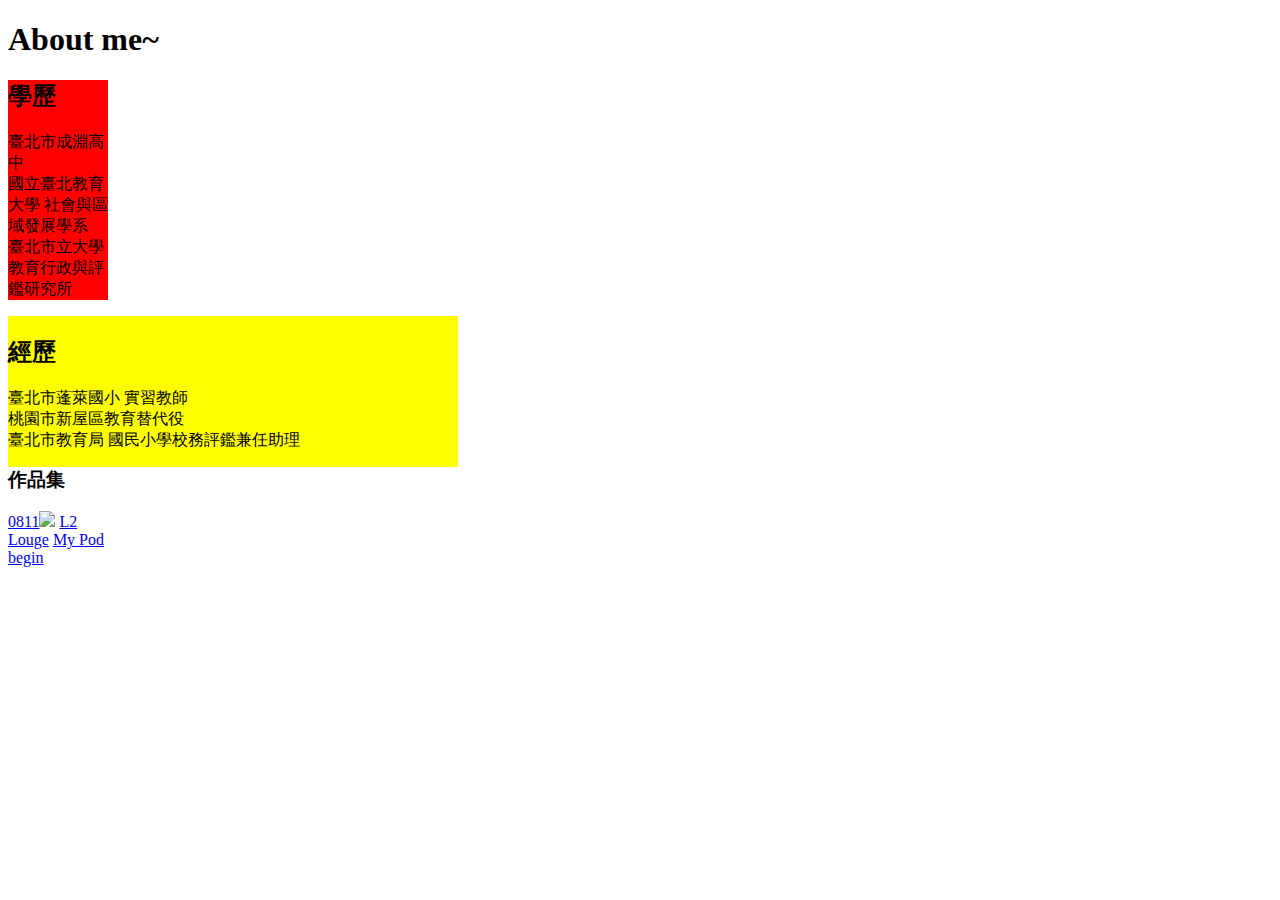
==== index.html @ 7a42e3f9 "0825++" ====
<!DOCTYPE html>
<html>

<head>
    <meta charset="UTF-8">
    <title>來來來來！！！</title>
    <link rel="stylesheet" type="text/css" href="index.css">
</head>

<body>
    <div class="container">
        <div class="row">
            <div class="col-sm-6 col-md-12 col1">
                <h1 class="h1">About me~</h1></div>
        </div>
        <div class="row">
            <div class="col-sm-6 col-md-12 col2">
                <h2>學歷</h2>
                <p>臺北市成淵高中
                    <br> 國立臺北教育大學 社會與區域發展學系
                    <br>臺北市立大學 教育行政與評鑑研究所
                </p>
            </div>
            <div class="col-md-6 col-md-12 col4">
                <h2>經歷</h2>
                <p>
                    臺北市蓬萊國小 實習教師
                    <br>桃園市新屋區教育替代役
                    <br> 臺北市教育局 國民小學校務評鑑兼任助理
                </p>
            </div>
            <div class="col-md-6 col-md-12 col5">
                <h3>作品集</h3>
                <a href="http://bravo7788.github.io/pikachu/258_position fot students.html">0811<img src="http://g3.ykimg.com/0130391F455245833A88F9133134E7A2476882-3BE8-665D-4003-5E30938C2BF8"></a>
                <a href="https://bravo7788.github.io/L2%20Exercise/lounge/lounge.html">L2 Louge</a>
                <a href="https://bravo7788.github.io/L2%20Exercise/mypod-begin/index.html">My Pod begin</a>
            </div>
        </div>
    </div>
    </div>
</body>

</html>
---- index.css ----
.col {
    margin: auto;
    height: 20%;
}

.col2 {
    width: 100px;
    height: 30%;
    background-color: red;
}

.col3 {
    width: auto;
    height: 450px;
    float: left;
    font-family: arial;
    font-style: italic;
    text-align: center;
    background-color: #D1BBFF;
}

.col4 {
    boxsizing: border box;
    float: left;
    width: 450px;
    height: 30%;
    background-color: yellow;
}

.col5 {
    boxsizing: border box;
    float: ;
    width: 100px;
    height: 50%;
}
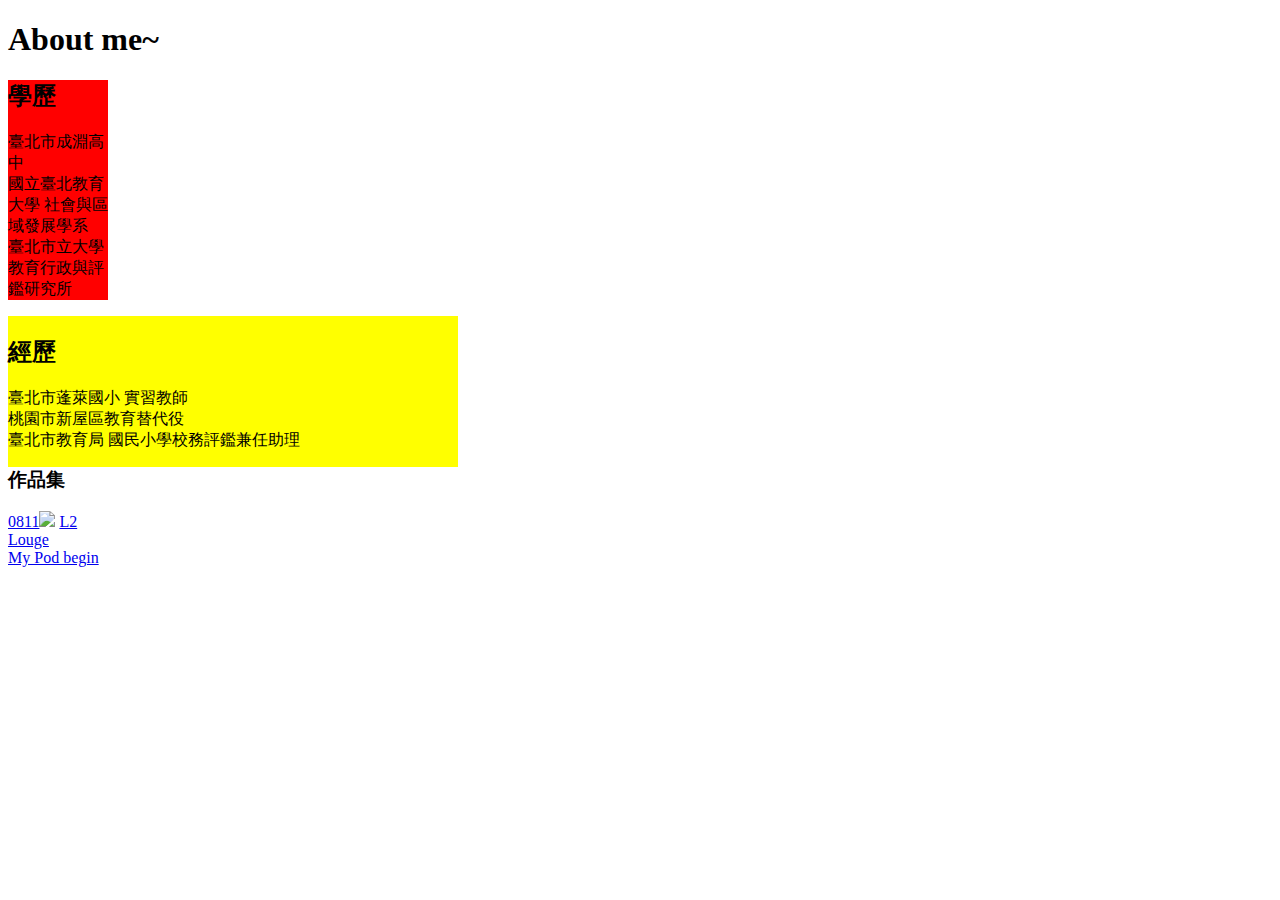
==== commit b5c53525: "0826++" ====
--- a/index.html
+++ b/index.html
@@ -33,6 +33,7 @@
                 <h3>作品集</h3>
                 <a href="http://bravo7788.github.io/pikachu/258_position fot students.html">0811<img src="http://g3.ykimg.com/0130391F455245833A88F9133134E7A2476882-3BE8-665D-4003-5E30938C2BF8"></a>
                 <a href="https://bravo7788.github.io/L2%20Exercise/lounge/lounge.html">L2 Louge</a>
+                <br>
                 <a href="https://bravo7788.github.io/L2%20Exercise/mypod-begin/index.html">My Pod begin</a>
             </div>
         </div>
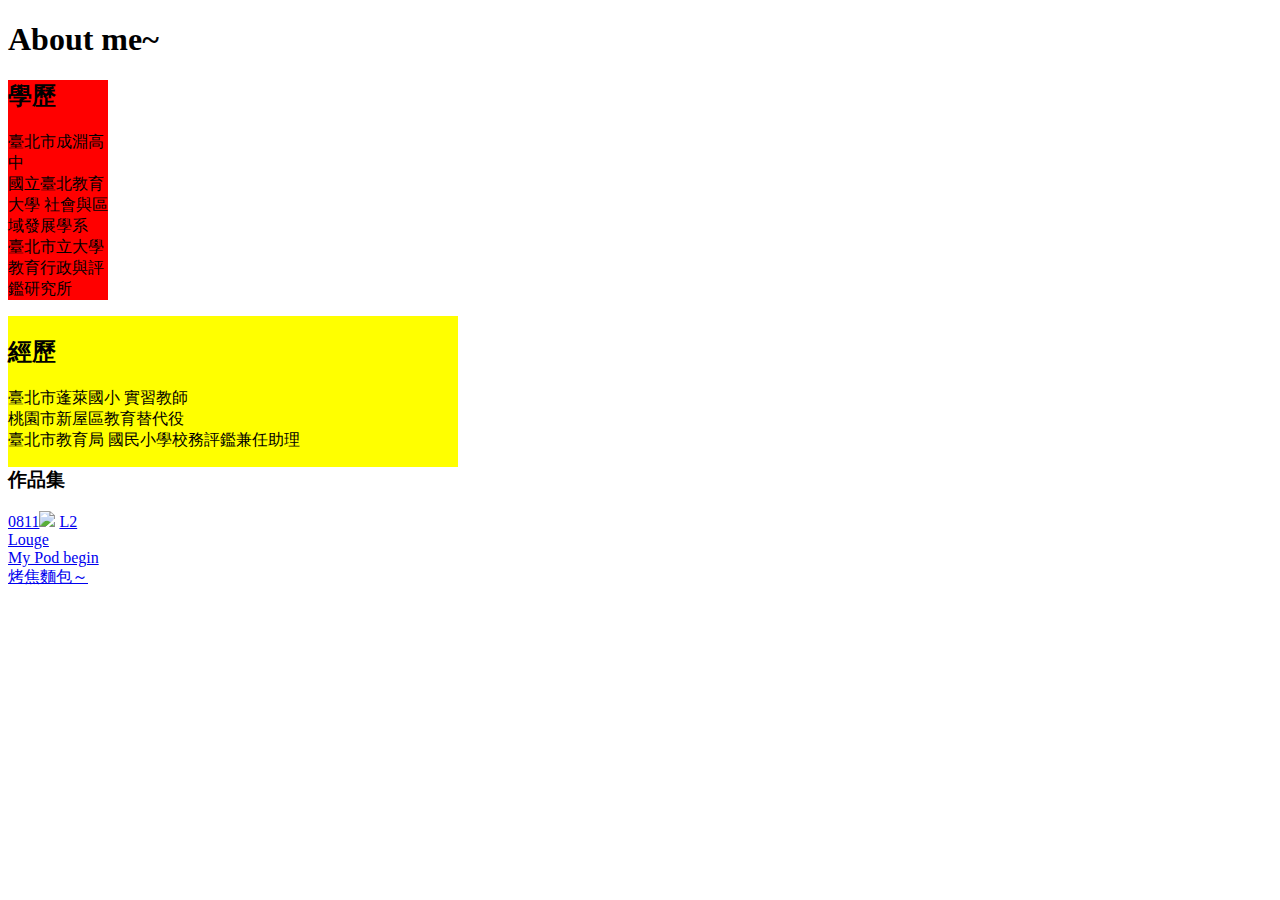
==== commit 13ddc983: "0826++" ====
--- a/index.html
+++ b/index.html
@@ -35,6 +35,8 @@
                 <a href="https://bravo7788.github.io/L2%20Exercise/lounge/lounge.html">L2 Louge</a>
                 <br>
                 <a href="https://bravo7788.github.io/L2%20Exercise/mypod-begin/index.html">My Pod begin</a>
+                <br>
+                <a href="https://bravo7788.github.io/float%20list%20for%20students/breadList.html">烤焦麵包～</a>
             </div>
         </div>
     </div>
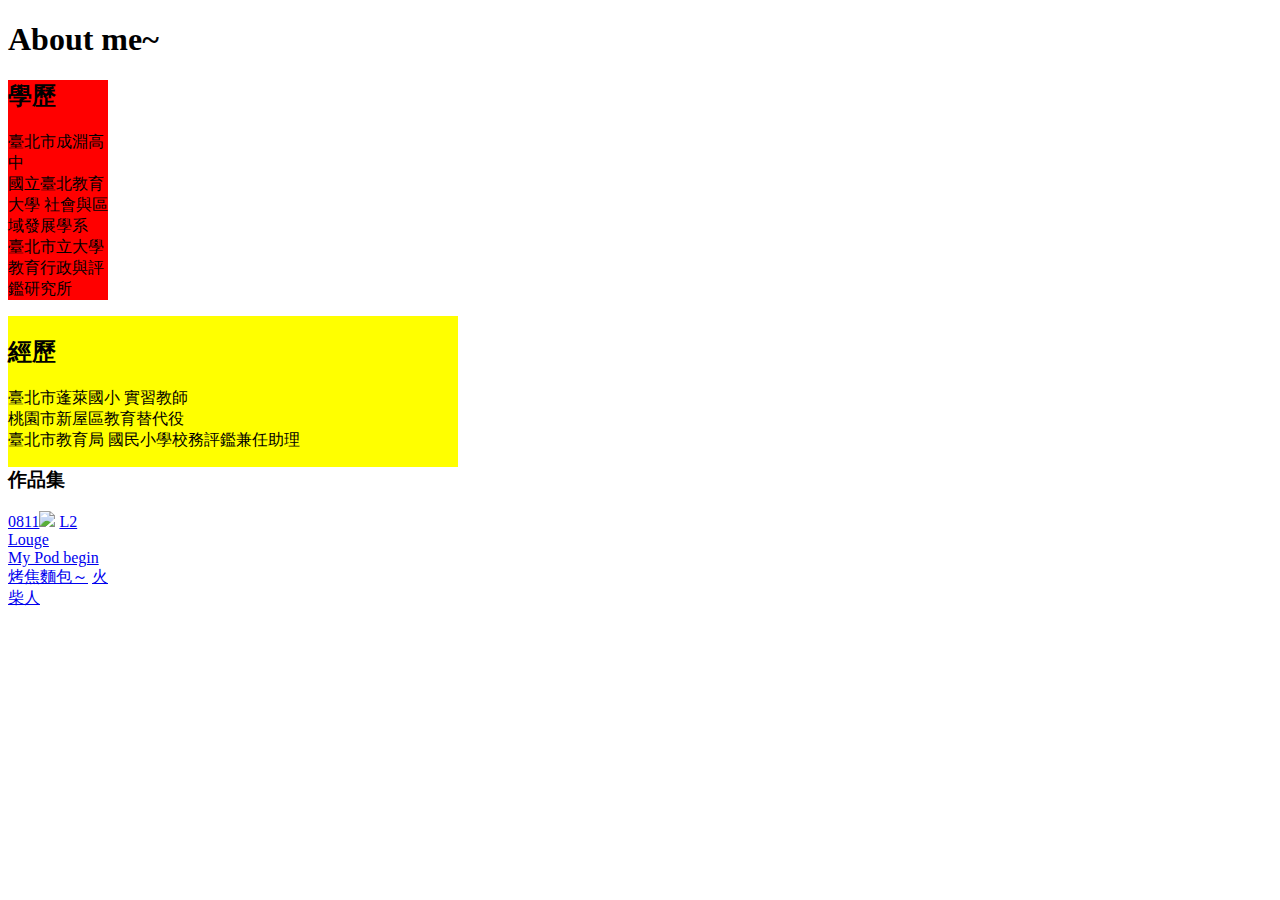
==== commit 870addf3: "0826++++" ====
--- a/index.html
+++ b/index.html
@@ -37,6 +37,7 @@
                 <a href="https://bravo7788.github.io/L2%20Exercise/mypod-begin/index.html">My Pod begin</a>
                 <br>
                 <a href="https://bravo7788.github.io/float%20list%20for%20students/breadList.html">烤焦麵包～</a>
+                <a href="https://bravo7788.github.io/火柴人/practicegoodjs.html">火柴人</a>
             </div>
         </div>
     </div>
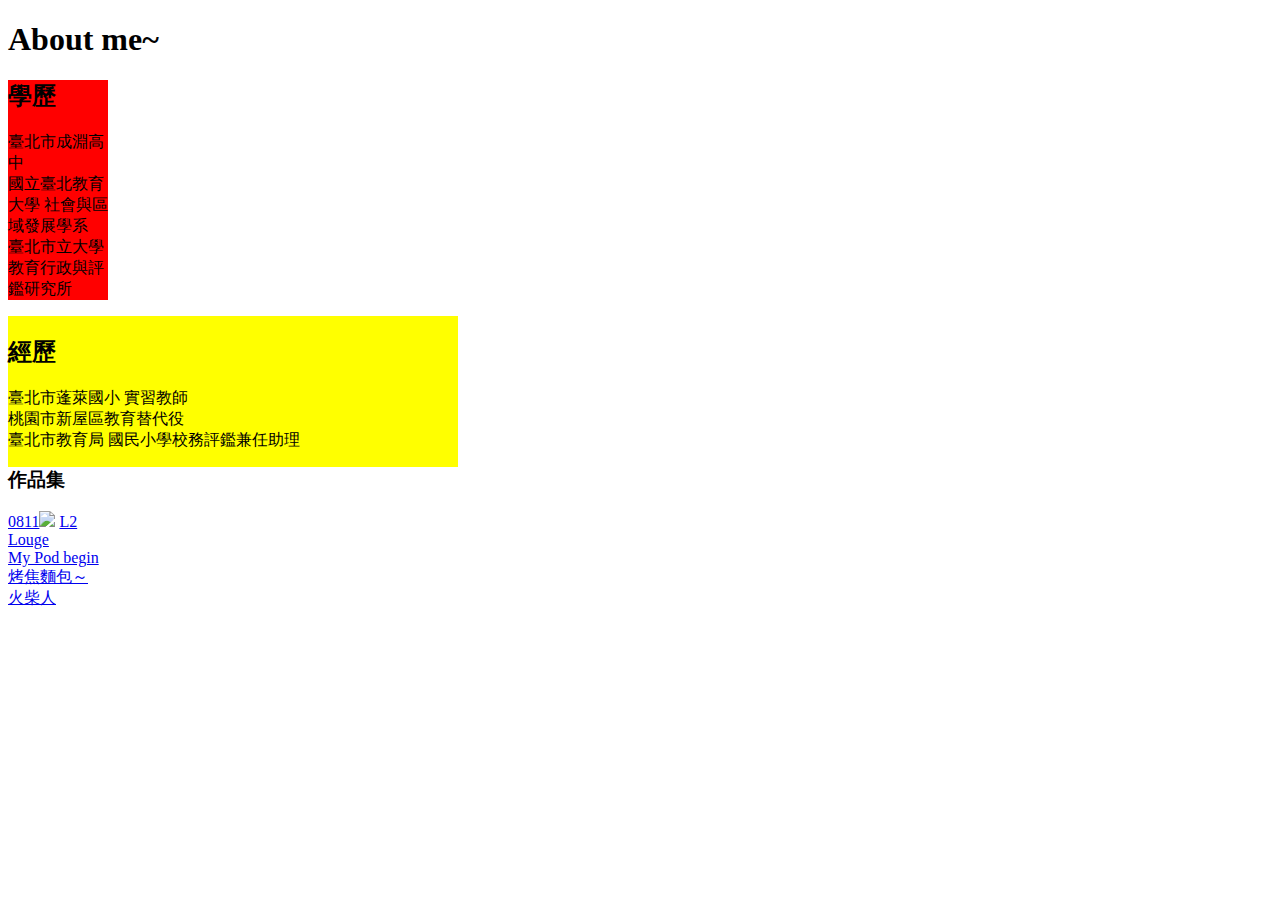
==== commit 5f371e1b: "0826++" ====
--- a/index.html
+++ b/index.html
@@ -37,6 +37,7 @@
                 <a href="https://bravo7788.github.io/L2%20Exercise/mypod-begin/index.html">My Pod begin</a>
                 <br>
                 <a href="https://bravo7788.github.io/float%20list%20for%20students/breadList.html">烤焦麵包～</a>
+                <br>
                 <a href="https://bravo7788.github.io/火柴人/practicegoodjs.html">火柴人</a>
             </div>
         </div>
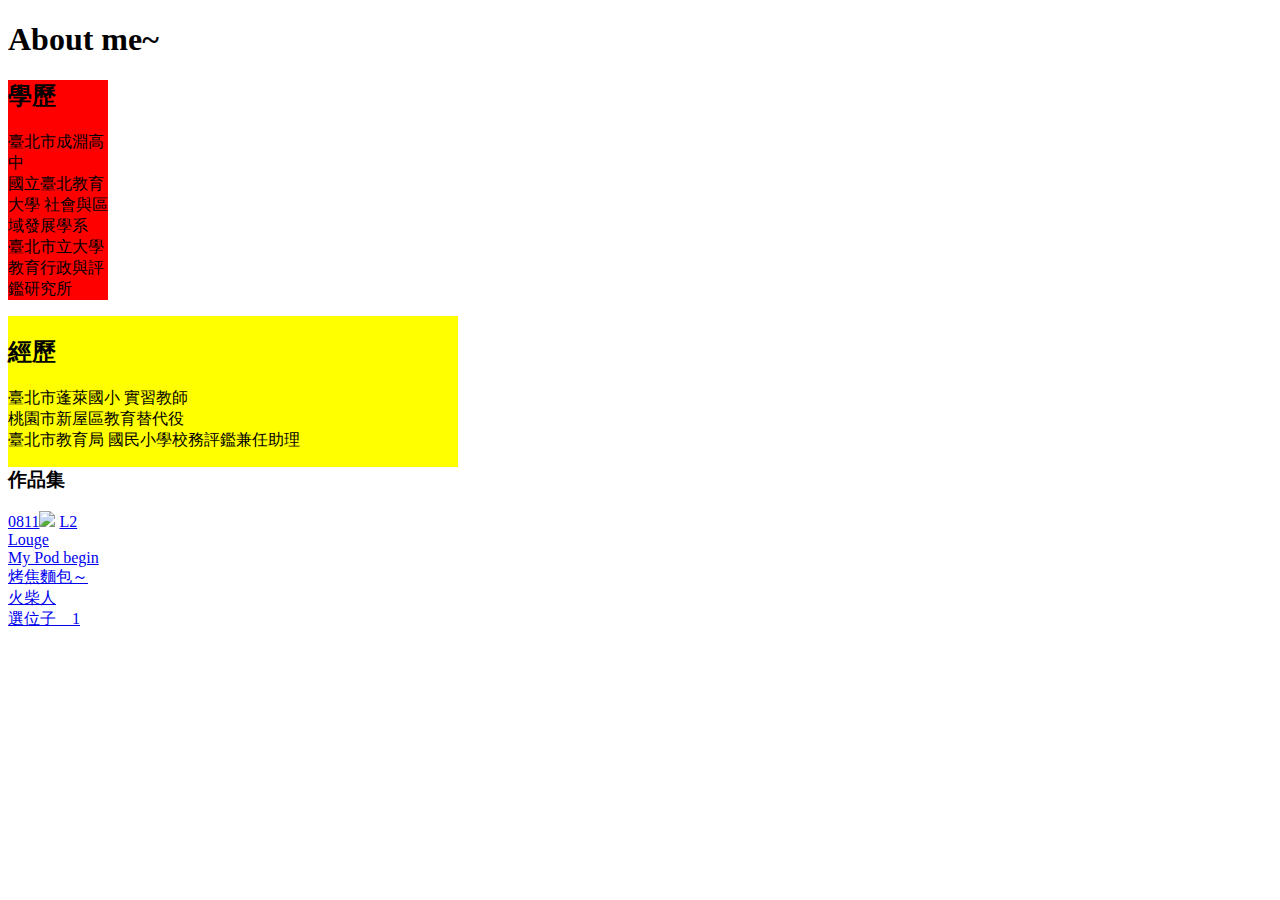
==== commit d98e3162: "0826++++" ====
--- a/index.html
+++ b/index.html
@@ -39,6 +39,8 @@
                 <a href="https://bravo7788.github.io/float%20list%20for%20students/breadList.html">烤焦麵包～</a>
                 <br>
                 <a href="https://bravo7788.github.io/火柴人/practicegoodjs.html">火柴人</a>
+                <br>
+                <a href="https://bravo7788.github.io/選位子_Student/seat_select1_student.html">選位子＿1</a>
             </div>
         </div>
     </div>
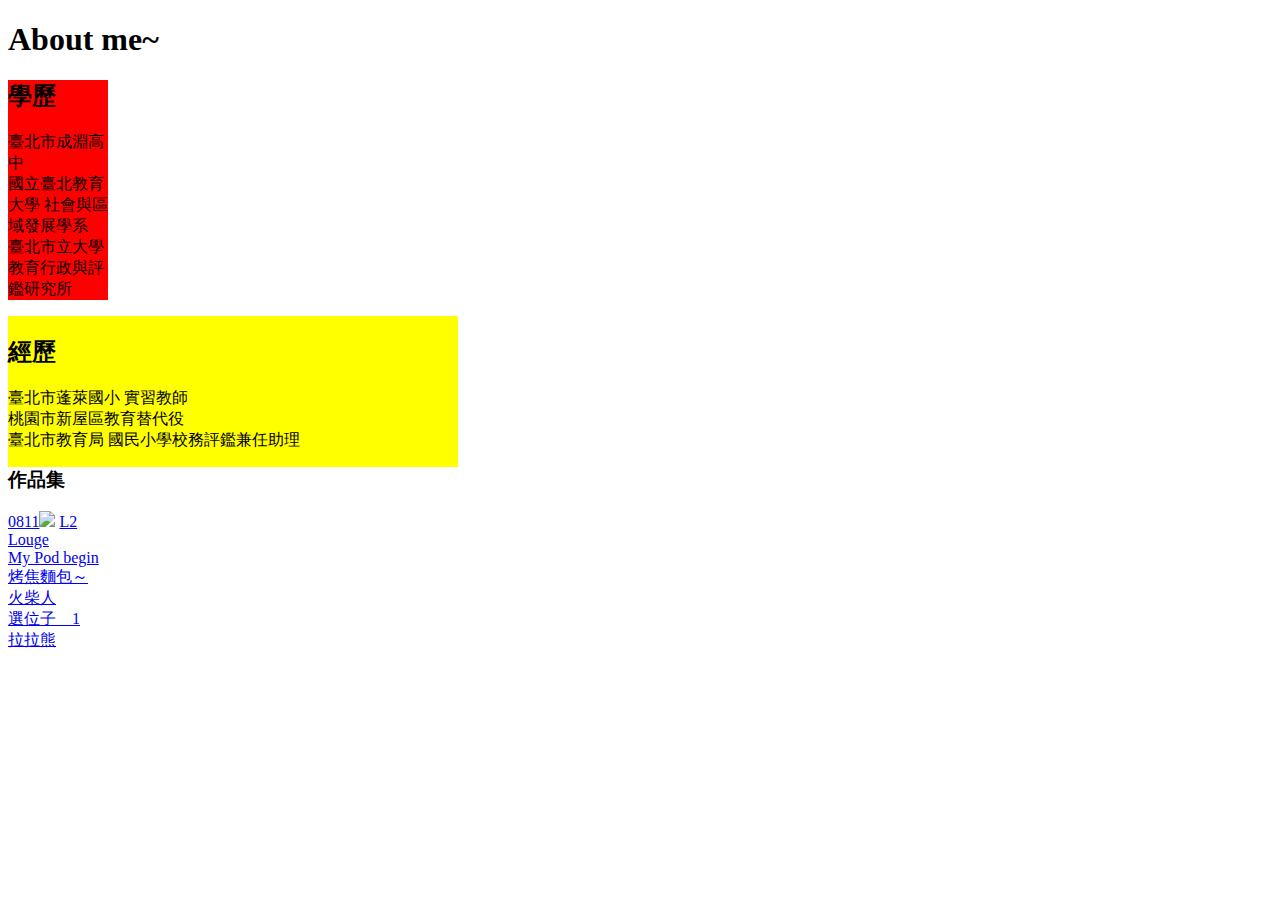
==== commit c7eef953: "0826+++" ====
--- a/index.html
+++ b/index.html
@@ -41,6 +41,8 @@
                 <a href="https://bravo7788.github.io/火柴人/practicegoodjs.html">火柴人</a>
                 <br>
                 <a href="https://bravo7788.github.io/選位子_Student/seat_select1_student.html">選位子＿1</a>
+                <br>
+                <a href="https://bravo7788.github.io/rwd%20for%20students/rwd＿for_student.html">拉拉熊</a>
             </div>
         </div>
     </div>
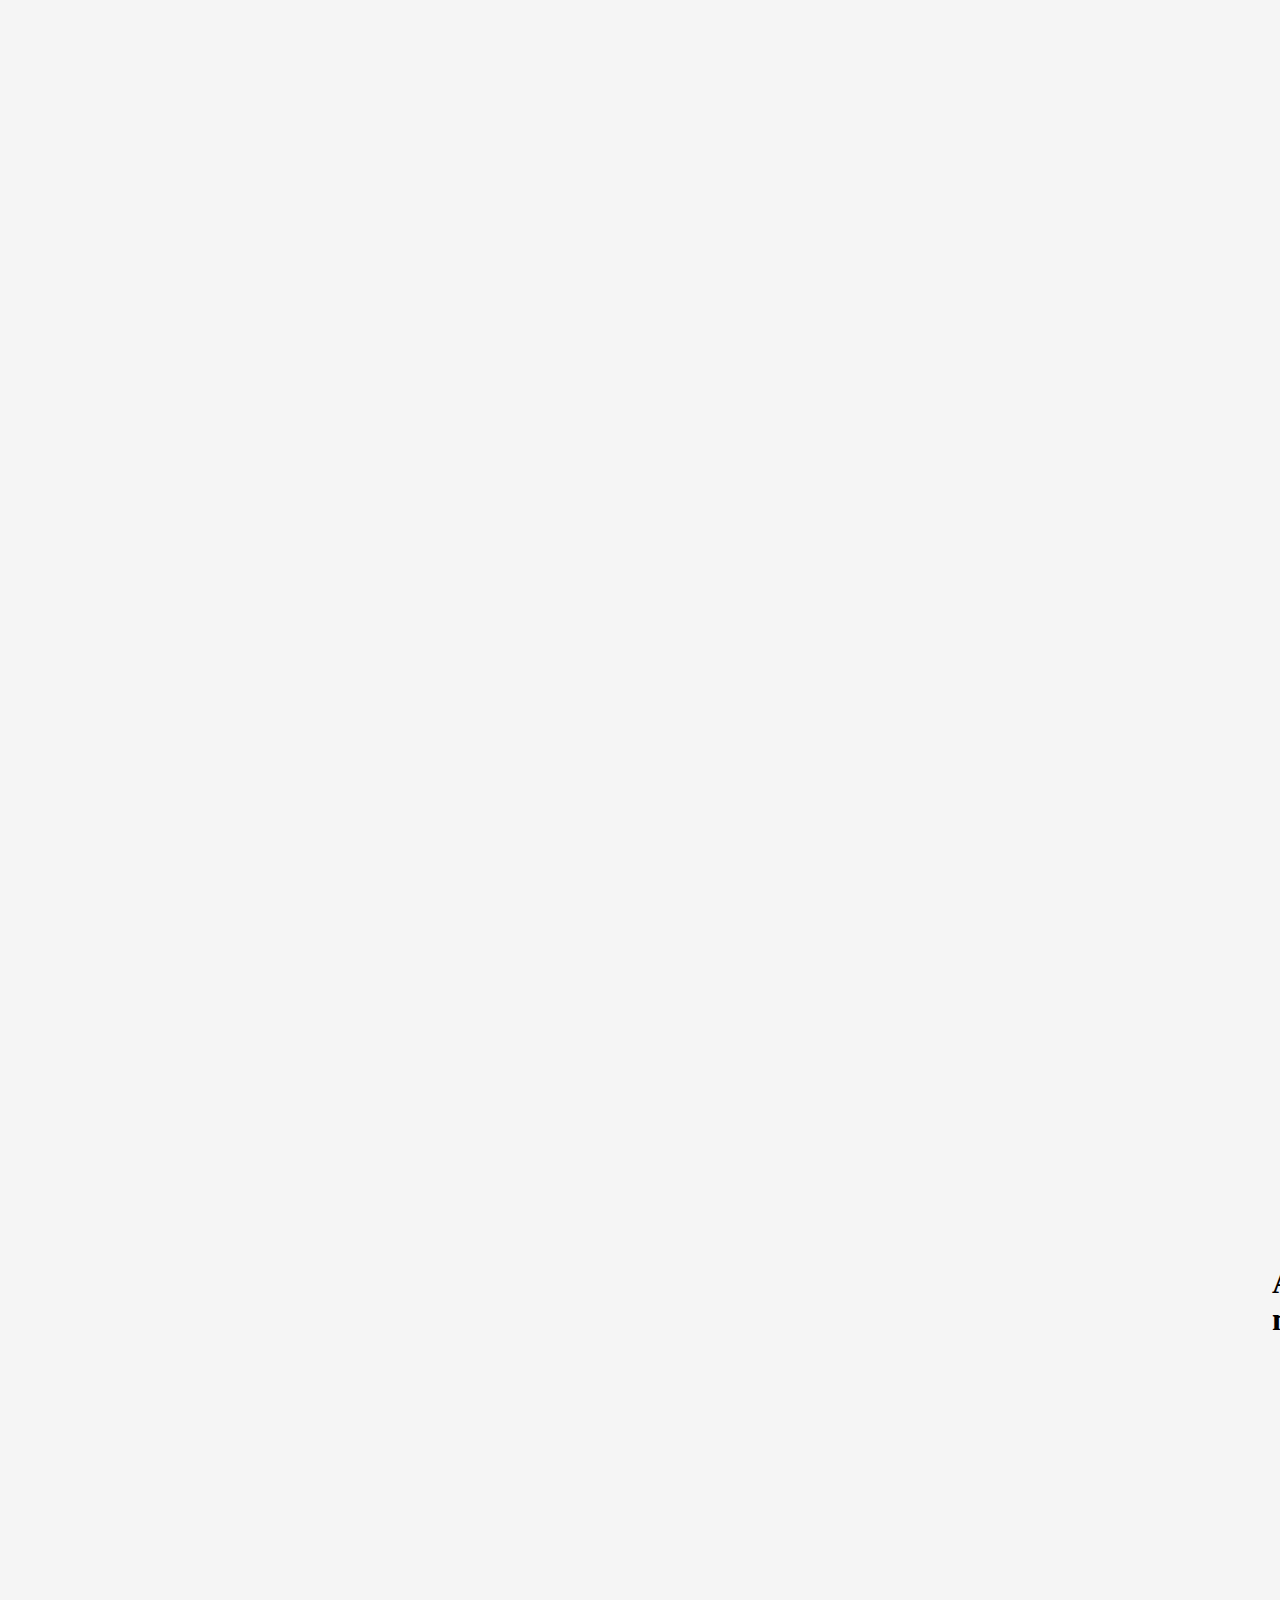
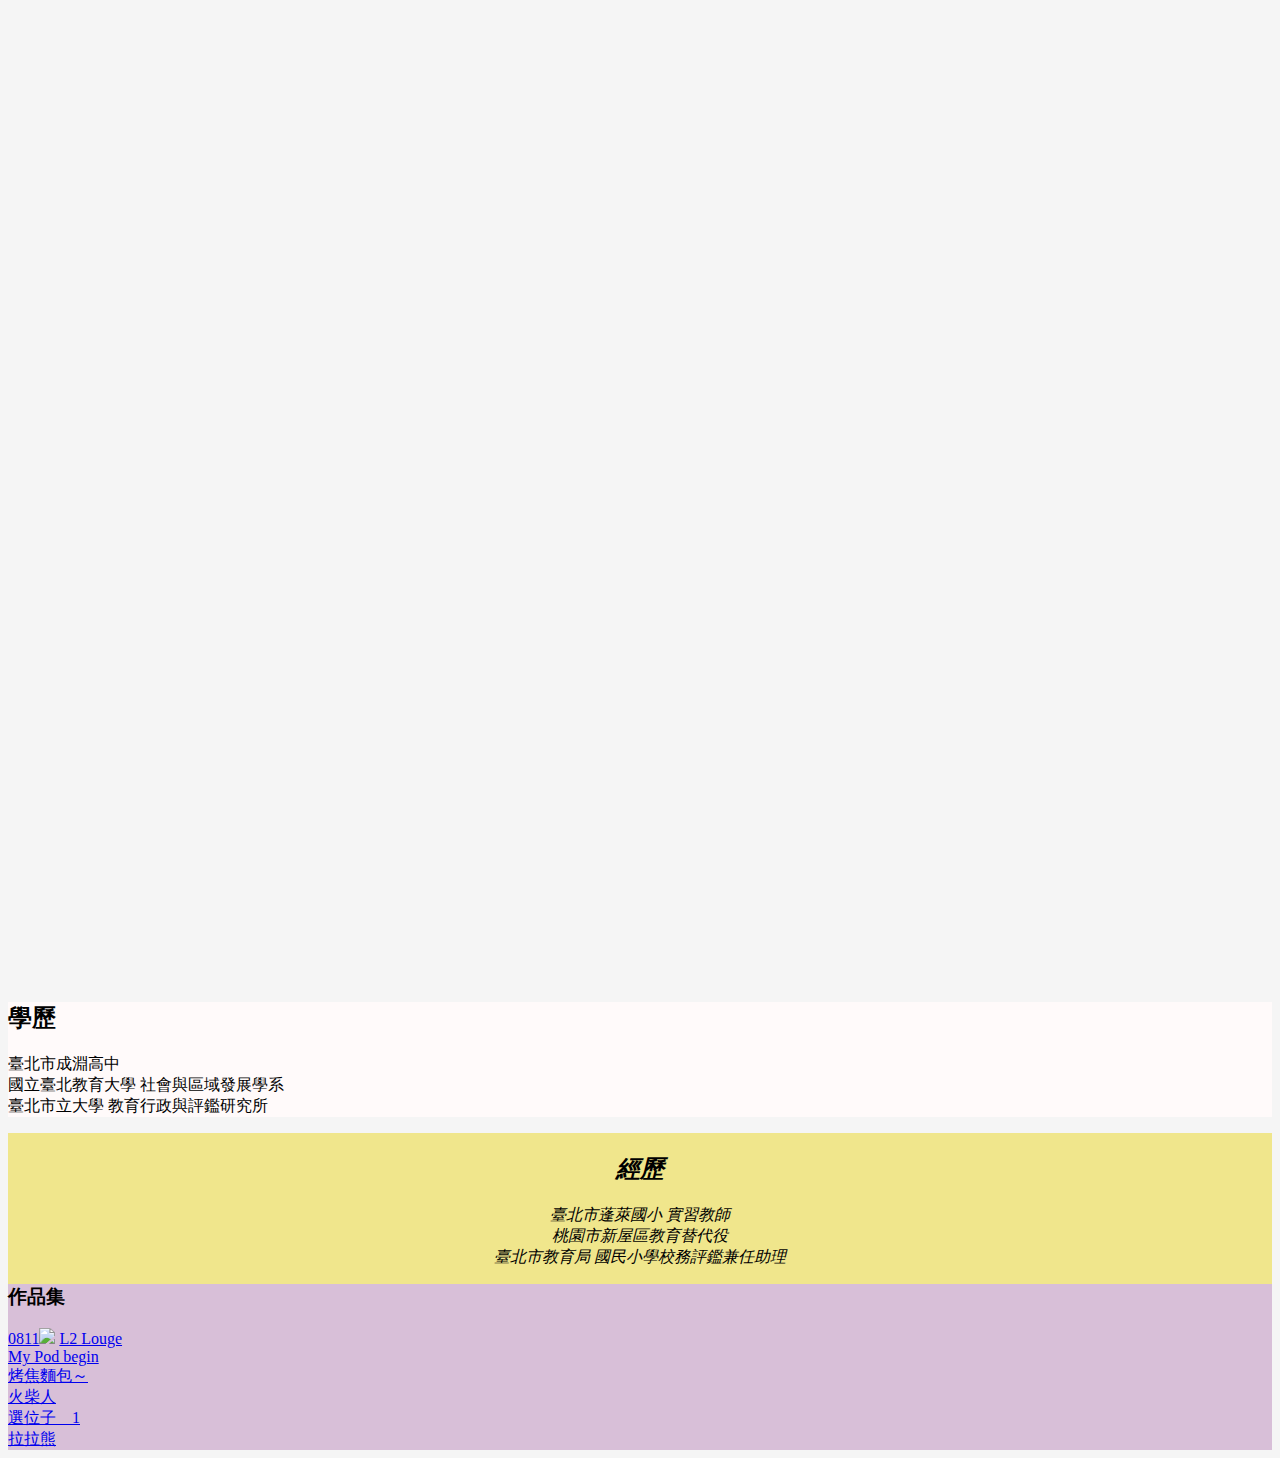
==== commit c652254d: "0826++++" ====
--- a/index.html
+++ b/index.html
@@ -21,7 +21,7 @@
                     <br>臺北市立大學 教育行政與評鑑研究所
                 </p>
             </div>
-            <div class="col-md-6 col-md-12 col4">
+            <div class="col-md-6 col-md-12 col3">
                 <h2>經歷</h2>
                 <p>
                     臺北市蓬萊國小 實習教師
@@ -29,7 +29,7 @@
                     <br> 臺北市教育局 國民小學校務評鑑兼任助理
                 </p>
             </div>
-            <div class="col-md-6 col-md-12 col5">
+            <div class="col-md-6 col-md-12 col4">
                 <h3>作品集</h3>
                 <a href="http://bravo7788.github.io/pikachu/258_position fot students.html">0811<img src="http://g3.ykimg.com/0130391F455245833A88F9133134E7A2476882-3BE8-665D-4003-5E30938C2BF8"></a>
                 <a href="https://bravo7788.github.io/L2%20Exercise/lounge/lounge.html">L2 Louge</a>
--- a/index.css
+++ b/index.css
@@ -1,35 +1,31 @@
-.col {
-    margin: auto;
-    height: 20%;
+.col1 {
+    margin: 100%;
+    height: 30%;
+    background-color: #FAFAD2;
 }
 
 .col2 {
-    width: 100px;
+    width: 100%;
     height: 30%;
-    background-color: red;
+    background-color: #FFFAFA;
 }
 
 .col3 {
-    width: auto;
-    height: 450px;
+    width: 100%;
+    height: 60%;
     float: left;
     font-family: arial;
     font-style: italic;
     text-align: center;
-    background-color: #D1BBFF;
+    background-color: #F0E68C;
 }
 
 .col4 {
-    boxsizing: border box;
-    float: left;
-    width: 450px;
+    width: auto;
     height: 30%;
-    background-color: yellow;
+    background-color: #D8BFD8;
 }
 
-.col5 {
-    boxsizing: border box;
-    float: ;
-    width: 100px;
-    height: 50%;
+body {
+    background-color: #F5F5F5;
 }
